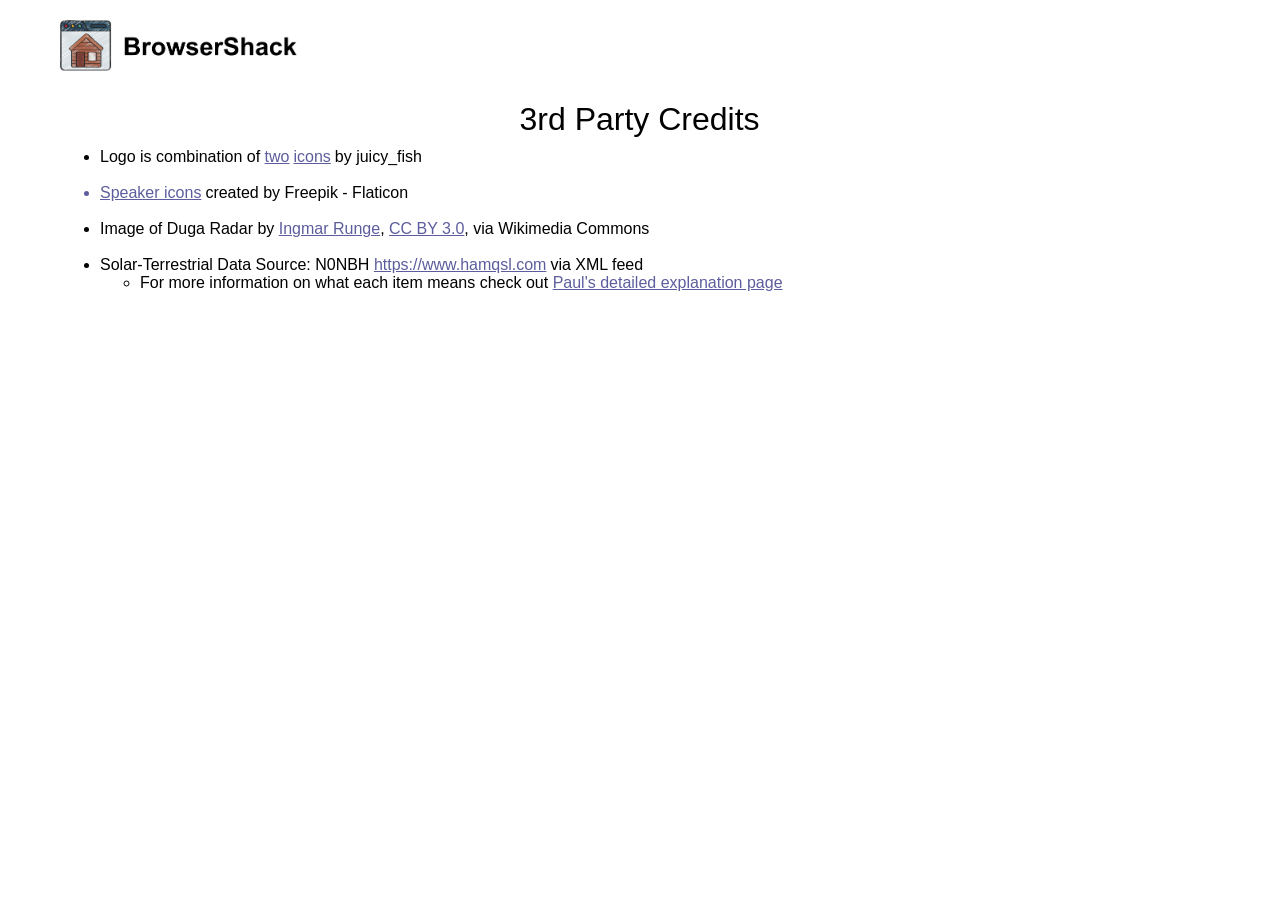
==== web_launcher/credits.html @ 01ebadd5 "update" ====
<!DOCTYPE html>
<html> 
<head>
	<meta charset="utf-8">
	<meta name="viewport" content="width=device-width, initial-scale=1">
	<meta name="generator" content="RocketCake">
	<title>BrowserShack - Credits</title>
	<link rel="stylesheet" type="text/css" href="credits_html.css?h=f7dea80b">
</head>
<body>
<div class="textstyle1">
<div id="container_25b8112d"><div class="textstyle2"><div id="container_e37b403"><div id="container_e37b403_padding" ><div class="textstyle2"><div id="container_6e42984b"><div id="container_6e42984b_padding" ><div class="textstyle2"><a href="index.html"><img src="rc_images/logo.png" width="2500" height="512" id="img_6d013025" alt="" title="" border="0" /></a></div>
<div style="clear:both"></div></div></div></div>
<div style="clear:both"></div></div></div><div id="container_16c06f69"><div id="container_16c06f69_padding" ><div class="textstyle1"><h1 id="heading_3261fcc3">3rd Party Credits</h1></div>
<div class="textstyle2"><div id="container_3b4af324"><div id="container_3b4af324_padding" ><div class="textstyle2"><ul id="ul_47e8461" class="ulstyle1">
<li>  <span class="textstyle3">Logo is combination of </span>
  <span class="textstyle3"><a href="https://www.freepik.com/icon/website_13332837" target="_blank">two</a></span>
  <span class="textstyle3"> </span>
  <span class="textstyle3"><a href="https://www.freepik.com/icon/log-cabin_10726173"" target="_blank">icons</a></span>
  <span class="textstyle3"> by juicy_fish</span>
</li>
</ul>
  <span class="textstyle3">&nbsp;</span>
<ul id="ul_60684e9e" class="ulstyle2">
<li>  <span class="textstyle3"><a href="https://www.flaticon.com/free-icons/speaker">Speaker icons</a></span>
  <span class="textstyle3"> created by Freepik - Flaticon</span>
</li>
</ul>
  <span class="textstyle3">&nbsp;</span>
<ul id="ul_562a1ed8" class="ulstyle1">
<li>  <span class="textstyle3">Image of Duga Radar by </span>
<span class="textstyle3"><a href="https://commons.wikimedia.org/wiki/File:DUGA_Radar_Array_near_Chernobyl,_Ukraine_2014.jpg">Ingmar Runge</a></span><span class="textstyle3">, </span><span class="textstyle3"><a href="https://creativecommons.org/licenses/by/3.0">CC BY 3.0</a></span><span class="textstyle3">, via Wikimedia Commons</span></li>
</ul>
<span class="textstyle3"><br/></span><ul id="ul_37d2a949" class="ulstyle1">
<li><span class="textstyle3">Solar-Terrestrial Data Source: N0NBH </span>  <span class="textstyle3"><a href="https://www.hamqsl.com" target="_blank">https://www.hamqsl.com</a></span>
<span class="textstyle3"> via XML feed </span></li>
<ul id="ul_6f3cab64" class="ulstyle1">
<li><span class="textstyle3">For more information on what each item means check out </span>  <span class="textstyle3"><a href="https://www.hamqsl.com/solar2.html#usingdata">Paul's detailed explanation page</a></span>
</div>
</li>
</ul>
</ul>
</div></div></div>
<div style="clear:both"></div></div></div></div>
</div>  </div>
</body>
</html>
---- web_launcher/credits_html.css ----
h1, h2, h3 { margin:0; padding:0; font-weight:normal; font-style:normal; }
a { color:#5D5D9E; } 
a:visited { color:#5D5D9E; } 
a:active { color:#5C615E; } 
a:hover { color:#B2B3B4; } 
body { background-color:#FFFFFF; padding:0;  margin: 0; }
.textstyle1 { text-align:center; }
#container_25b8112d { vertical-align: top; position:relative; display: inline-block; width:100%; min-height:150px; max-width:1200px; background:none;  }
.textstyle2 { text-align:left; }
#container_e37b403 { vertical-align: top; position:relative; display: inline-block; width:100%; min-height:63px; background-color:#FFFFFF;  }
#container_e37b403_padding { margin: 10px; display: block;  }
#container_6e42984b { vertical-align: top; position:relative; display: inline-block; width:46%; min-height:60px; min-width:300px; background:none;  }
#container_6e42984b_padding { margin: 10px; display: block;  }
#img_6d013025 { vertical-align: top; position:relative; display: inline-block; width:100%; min-width:20px; max-width:250px; background:none; height:auto;  }
#container_16c06f69 { vertical-align: top; position:relative; display: inline-block; width:100%; min-height:50px; background:none;  }
#container_16c06f69_padding { margin: 10px; display: block;  }
#heading_3261fcc3 { vertical-align: bottom; position:relative; display: inline-block; width:241px; min-width:5px; background:none; font-size:24pt; font-family:Arial, Helvetica, sans-serif; color:#000000; text-align:left;  }
#container_3b4af324 { vertical-align: top; position:relative; display: inline-block; width:100%; min-height:150px; background:none;  }
#container_3b4af324_padding { margin: 10px; display: block;  }
.ulstyle1 { margin:0; font-size: 12pt; color:#000000;  }
.textstyle3 { font-size:12pt; font-family:Arial, Helvetica, sans-serif; color:#000000;  }
.ulstyle2 { margin:0; font-size: 12pt; color:#5D5D9E;  }
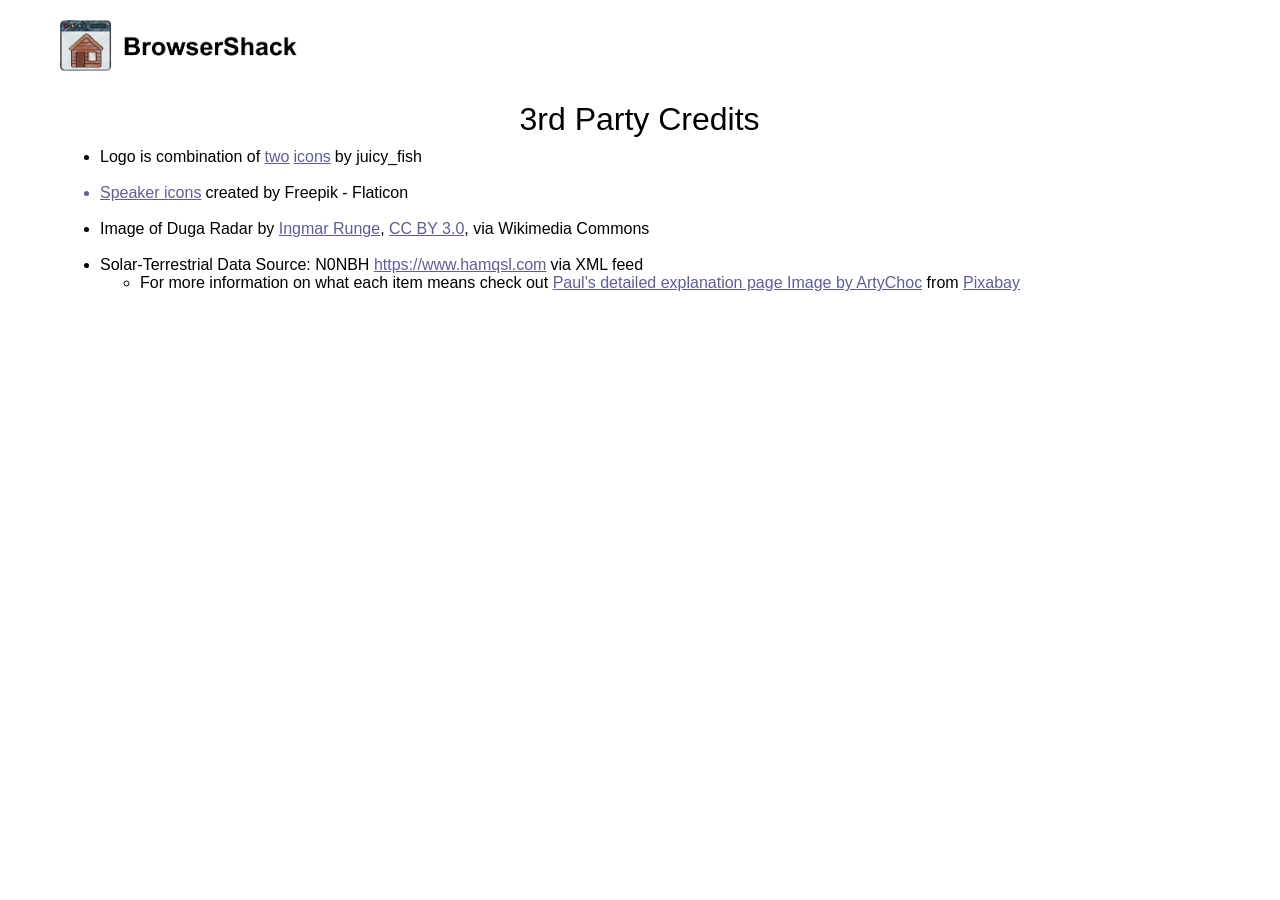
==== commit 8f11c5ce: "background added" ====
--- a/web_launcher/credits.html
+++ b/web_launcher/credits.html
@@ -35,7 +35,7 @@
 <li><span class="textstyle3">Solar-Terrestrial Data Source: N0NBH </span>  <span class="textstyle3"><a href="https://www.hamqsl.com" target="_blank">https://www.hamqsl.com</a></span>
 <span class="textstyle3"> via XML feed </span></li>
 <ul id="ul_6f3cab64" class="ulstyle1">
-<li><span class="textstyle3">For more information on what each item means check out </span>  <span class="textstyle3"><a href="https://www.hamqsl.com/solar2.html#usingdata">Paul's detailed explanation page</a></span>
+<li><span class="textstyle3">For more information on what each item means check out </span>  <span class="textstyle3"><a href="https://www.hamqsl.com/solar2.html#usingdata">Paul's detailed explanation page Image by <a href="https://pixabay.com/users/artychoc-29242728/?utm_source=link-attribution&utm_medium=referral&utm_campaign=image&utm_content=9864075">ArtyChoc</a> from <a href="https://pixabay.com//?utm_source=link-attribution&utm_medium=referral&utm_campaign=image&utm_content=9864075">Pixabay</a></a></span>
 </div>
 </li>
 </ul>
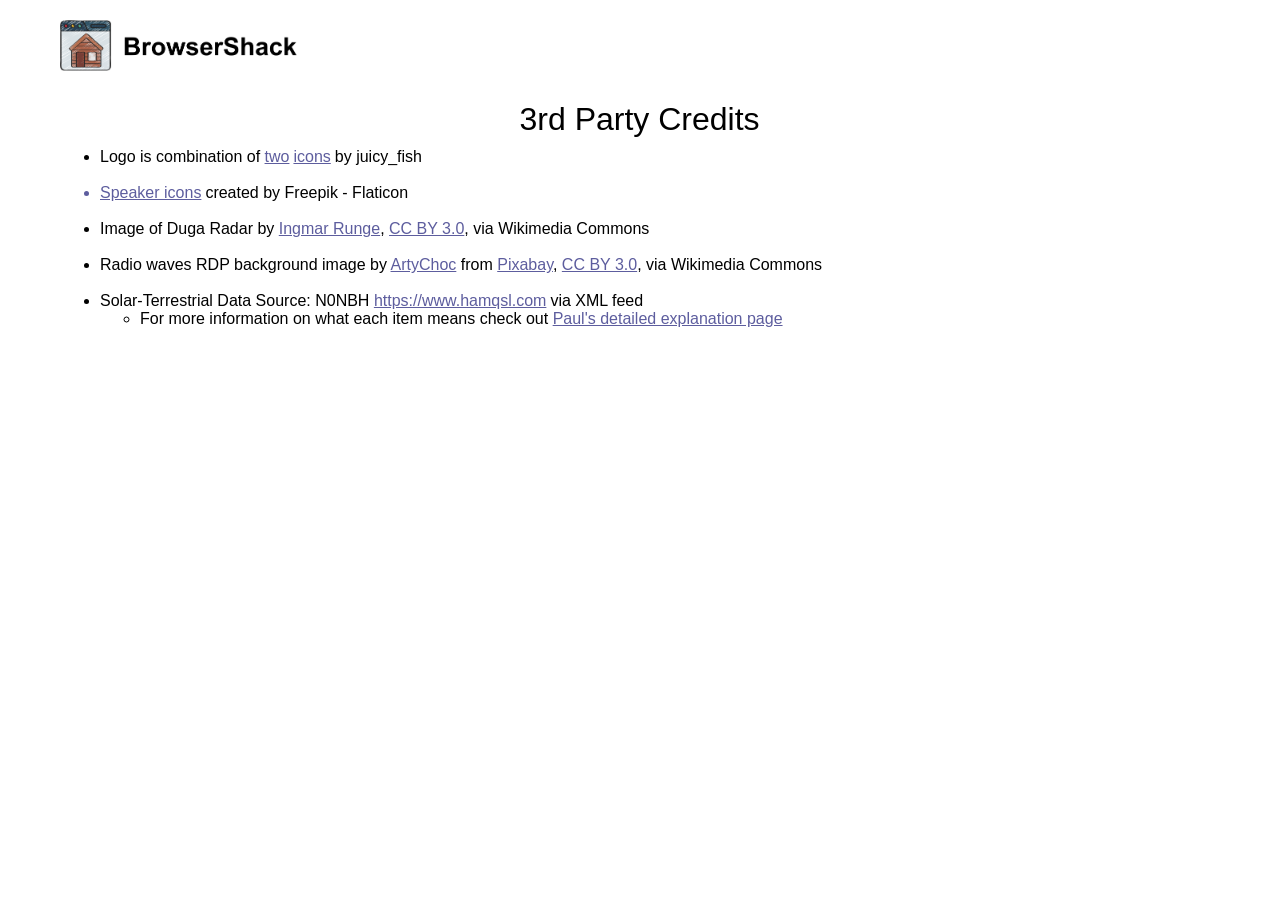
==== commit 512d35a7: "Update credits.html" ====
--- a/web_launcher/credits.html
+++ b/web_launcher/credits.html
@@ -26,16 +26,22 @@
   <span class="textstyle3"> created by Freepik - Flaticon</span>
 </li>
 </ul>
-  <span class="textstyle3">&nbsp;</span>
+<span class="textstyle3">&nbsp;</span>
 <ul id="ul_562a1ed8" class="ulstyle1">
 <li>  <span class="textstyle3">Image of Duga Radar by </span>
 <span class="textstyle3"><a href="https://commons.wikimedia.org/wiki/File:DUGA_Radar_Array_near_Chernobyl,_Ukraine_2014.jpg">Ingmar Runge</a></span><span class="textstyle3">, </span><span class="textstyle3"><a href="https://creativecommons.org/licenses/by/3.0">CC BY 3.0</a></span><span class="textstyle3">, via Wikimedia Commons</span></li>
 </ul>
+  <span class="textstyle3">&nbsp;</span>
+<ul id="ul_562a1ed8" class="ulstyle1">
+<li>  <span class="textstyle3">Radio waves RDP background image by </span>
+<span class="textstyle3"> <a href="https://pixabay.com/users/artychoc-29242728/?utm_source=link-attribution&utm_medium=referral&utm_campaign=image&utm_content=9864075">ArtyChoc</a> from <a href="https://pixabay.com//?utm_source=link-attribution&utm_medium=referral&utm_campaign=image&utm_content=9864075">Pixabay</a></span><span class="textstyle3">, </span><span class="textstyle3"><a href="https://creativecommons.org/licenses/by/3.0">CC BY 3.0</a></span><span class="textstyle3">, via Wikimedia Commons</span></li>
+</ul>
+
 <span class="textstyle3"><br/></span><ul id="ul_37d2a949" class="ulstyle1">
 <li><span class="textstyle3">Solar-Terrestrial Data Source: N0NBH </span>  <span class="textstyle3"><a href="https://www.hamqsl.com" target="_blank">https://www.hamqsl.com</a></span>
 <span class="textstyle3"> via XML feed </span></li>
 <ul id="ul_6f3cab64" class="ulstyle1">
-<li><span class="textstyle3">For more information on what each item means check out </span>  <span class="textstyle3"><a href="https://www.hamqsl.com/solar2.html#usingdata">Paul's detailed explanation page Image by <a href="https://pixabay.com/users/artychoc-29242728/?utm_source=link-attribution&utm_medium=referral&utm_campaign=image&utm_content=9864075">ArtyChoc</a> from <a href="https://pixabay.com//?utm_source=link-attribution&utm_medium=referral&utm_campaign=image&utm_content=9864075">Pixabay</a></a></span>
+<li><span class="textstyle3">For more information on what each item means check out </span>  <span class="textstyle3"><a href="https://www.hamqsl.com/solar2.html#usingdata">Paul's detailed explanation page</a></span>
 </div>
 </li>
 </ul>
@@ -44,4 +50,5 @@
 <div style="clear:both"></div></div></div></div>
 </div>  </div>
 </body>
-</html>+</html>
+
